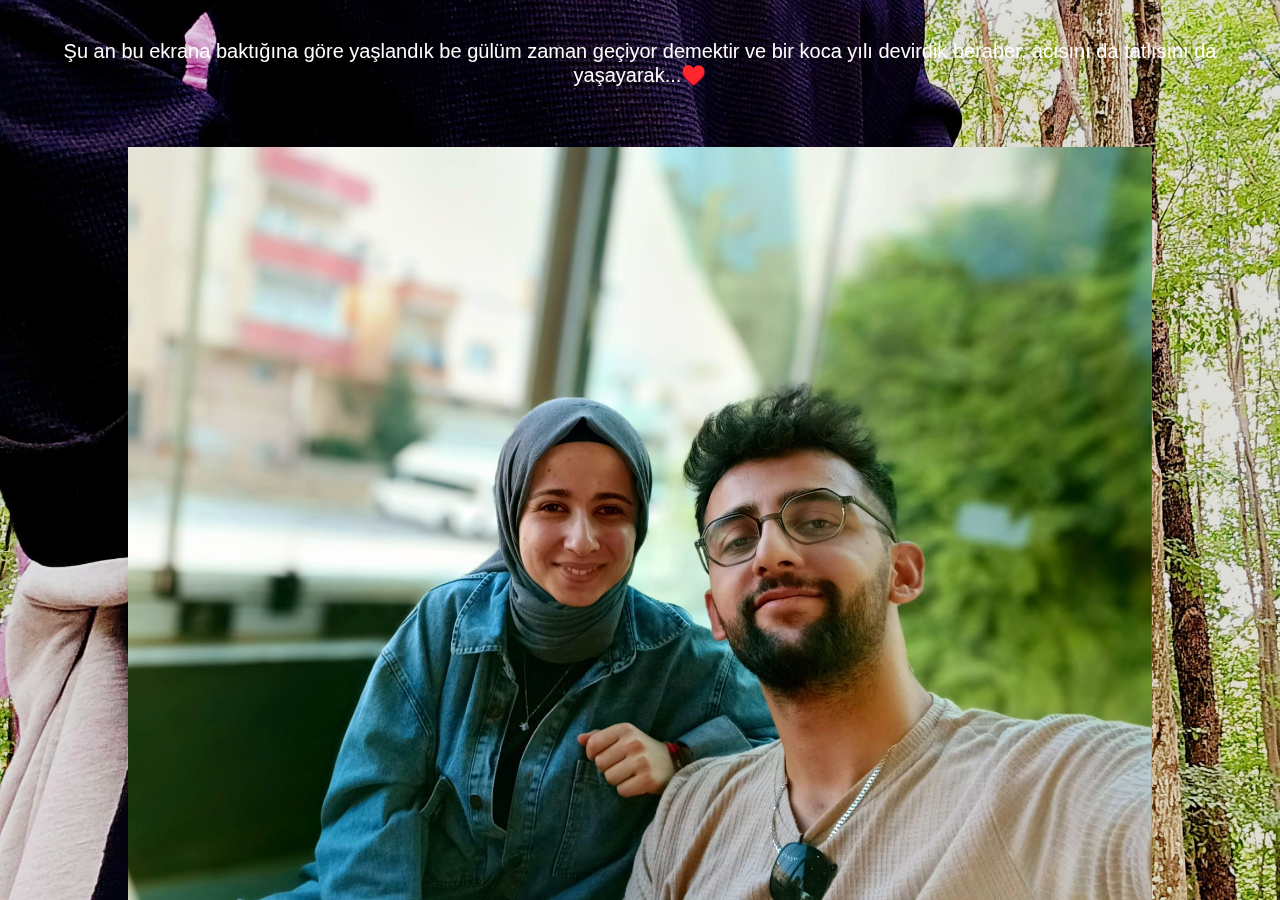
==== main.html @ 8f044e8b "Add files via upload" ====
<!DOCTYPE html>
<html lang="en">
<head>
    <meta charset="UTF-8">
    <meta name="viewport" content="width=device-width, initial-scale=1.0">
    <title>Slayt Gösterisi</title>
    <link rel="stylesheet" href="styles.css">
</head>
<body>
    <div class="background"></div>
    <div class="slideshow-container">
        <div class="slideshow">
            <div class="slide">
                <p>Şu an bu ekrana baktığına göre yaşlandık be gülüm zaman geçiyor demektir ve bir koca yılı devirdik beraber, acısını da tatlısını da yaşayarak...♥️</p>
            </div>
            <div class="slide">
                <img src="foto2.jpeg" alt="Image 2">
                <p>Bu ilk günümüz hatırladın mı bı tanem :(
                    Heyecan, mutluluk, korku ama  hepsinden  çokça vardı bizde nede olsa uzun duygu dolu bekleyiş ardına gelen bir buluşma💞
                    İlk buluşmamız değil tabi ama bu duygularla ilk buluşmamız.
                    Sana yakın oturmak bir heyecan veriyordu aslında 🫣ama benden daha fazla  heyecanlı görünce seni rahatlıkta geliyordu bana 😁</p>
            </div>
            <div class="slide">
                <img src="foto3.jpeg" alt="Image 3">
                <p>Heyecandan, kalp atışlarımı kulağımı göğsüme dayamadan sayabildiğim bı andı🫣 şuan da dahi aynı heyecanla...♥️
                    Kalbim yerinden çıkacakmış gibi atıyordu, çıksa avuçlarına bırakıverirdim aslında.
                    Tuttum elinden ve bi daha hiç bırakmayacağını bilerek...</p>
            </div>
            <div class="slide">
                <img src="foto4.jpeg" alt="Image 3">
                <p>Hep hayalindi... Hep hayalimdi...
                    Küçüklüğümüz beraber geçsin.
                    İsterdik ikimiz de anımız, yan yana beraber bir resmimiz, küçüklüğümüzün o masum günlerinde çekilmiş bir kare resmimiz olsun ♥️ belki o zaman olmadı ama bu hiç olmayacağı anlama gelmezdi belki değildik yan yana ama birbirimiz için vardık...</p>
            </div>
            <div class="slide">
                <img src="foto5.jpeg" alt="Image 3">
                <p>Bu ne biliyor musun ?
                    Senin doğduğun günde gökyüzünün resmi 🤩</p>
                    <p>Bak gök yüzünden bir yıldız kayıyor, kocaman ve çok parlak 💫 tıpkı senin gibi çok güzel ve çok zarif...</p>    
            </div>
            <div class="slide">
                <img src="foto6.jpeg" alt="Image 3">
                <p>Seninle ilk el ele tutuştuğum zaman, ikimiz için bir söz vermiştim kendime ♥️
                    Bir gün sarılacam sana, ve geride bırakıp beni büyüten, sana gelmeme yol olan geçmiş bütün yılların acısını çıkarırcasına kokunu içime çekecem 🌺 
                    Seni çoook seviyorummm ve hayatımın sonuna kadar tıpkı bu resimdeki gibi sana sarılıp kokunu içime çekecem 🌺</p>
            </div>
            <div class="slide">
                <img src="foto7.jpeg" alt="Image 3">
                <p>Bazen uzakta olduk, bazen yakında ama hiçbir zaman seni görmeme engel durum veya bahane durum oluşmadı 🙏🌺seni görmek yanımda olduğunu hissetmek bana mutluluk veriyor yüzündeki tebessümün en güzel sebebi sensin en güzel özlemim...♥️</p>
            </div>
            <div class="slide">
                <img src="foto8.jpeg" alt="Image 3">
                <p></p>
            </div>
            <div class="slide">
                <img src="foto9.jpeg" alt="Image 3">
                <p>Bazen derdim kendime acaba aynı takım taraftarımı olmak isterdim seninle yoksa farklı iki büyük takımın taraftarı mı olmal isterdim 🫣mesele aslında aynı veya farklı takımlarda taraftar olmak değil seninle içime heyecan katan bir anıyı ortak olarak hissetmekti, senle güzel oluyor senle mutlu bitiyor her şey bazen yenilsekte takım olarak mutsuzluğumu seninle unutabiliyordum işte ben bunu seviyorum♥️🌺
                    Tabi bide seni BEŞİKTAŞ beni FENERBAHÇE mutlu etseydi daha güzel olurdu da....☹️🤷‍♂️</p>
            </div>
            <div class="slide">
                <img src="foto10.jpeg" alt="Image 3">
                <p>Mutlu olmak uçmak gibidir🕊️ bazen sevdiğin insanla beraberken mutlu olursun♥️ bazen sevdiğin insandan mutlu bir söz duyunca mutlu olursun ♥️bazende hiçbir şey olmadan sadece sevdiğin insanla yan yanayken bile mutlu olursun ♥️
                    Neticede mutlu olursun ve sevdiğinle beraber olursun 🌺ben seninle mutluyum hep yanımda ol olur mu ?♥️🌺</p>
            </div>
            <div class="slide">
                <img src="foto11.jpeg" alt="Image 3">
                <p></p>
            </div>
            <div class="slide">
                <img src="foto12.jpeg" alt="Image 3">
                <p></p>
            </div>
            <div class="slide">
                <img src="foto13.jpeg" alt="Image 3">
                <p>Seninle anı biriktirmek yaşadığım en güzel olay ♥️ eskiden gezerdim bazen bir kişiyle bazen kalabalık gezerdim ana yanımdakiler kim olursa olsun kaç kişi olursa olsun bı eksik vardı bende geziyordum ama tam mutlu değildim şimdi tamamlandim geziyorum seninle 💞 görüyoruz yaşıyoruz öğreniyoruz ve bunları yaparken her zaman beraber mutlu oluyoruz ♥️🌺💋seninle gezmeyi çok seviyorum bir yılımız doldu güzel anılar biriktirdik hayat bize ne getirir bilinmez ama ömrümüz boyunca umarım güzel eğlenceli yıllar yaşarız seninle ♥️💐</p>
            </div>
            <div class="slide">
                <img src="foto14.jpeg" alt="Image 3">
                <p>Bu da ben 😁özlüyoruz birbirimizi özledikçe açıp bakman için kendimi de en sona koydum 🫣♥️seni çoooook seviyorummm çiçeğimm🌺hep hayatımda ol hep yanımda ol hep mutlu olalum beraber hep yüzümüz gulsun beraber olur mu 🙏🌺iyi ki hayatımdasın en sevdiğim ♥️birinci yılımız kutlu olsun ♥️ umarım uzun uzun bir ömür boyu berber güzel anılara el ele yürürüz 💞💐</p>
            </div>
            <div class="slide">
                <img src="foto15.jpeg" alt="Image 3">
                <p>Nice birlikte yıllaraa...♥️💐</p>
            </div>
        </div>
    </div>
    <audio id="background-music" src="resul_dindar_sevdugum_diyecegum_mp3_63447.mp3"></audio>
    <script src="scripts.js"></script>
</body>
</html>
---- styles.css ----
body, html {
    margin: 0;
    padding: 0;
    height: 100%;
    overflow: hidden;
    font-family: Arial, sans-serif;
}

.background {
    position: fixed;
    top: 0;
    left: 0;
    width: 100%;
    height: 100%;
    background-image: url('foto1.jpeg');
    background-size: cover;
    background-position: center;
    z-index: -1;
}

.slideshow-container {
    position: relative;
    height: 100%;
    display: flex;
    align-items: center;
    justify-content: center;
    overflow: hidden;
}

.slideshow {
    position: relative;
    width: 100%;
    height: 100%;
    display: flex;
    flex-direction: column;
    align-items: center;
    overflow-y: auto;
    scroll-behavior: smooth;
}

.slide {
    text-align: center;
    flex: 0 0 auto;
    margin: 20px 0;
}

.slide img {
    max-width: 80%;
    height: auto;
}

.slide p {
    color: white;
    font-size: 20px;
    margin: 20px;
}

#play-button {
    position: fixed;
    bottom: 20px;
    left: 50%;
    transform: translateX(-50%);
    padding: 10px 20px;
    font-size: 16px;
    background-color: #ff4081;
    color: white;
    border: none;
    border-radius: 5px;
    cursor: pointer;
}

#play-button:hover {
    background-color: #ff79a6;
}
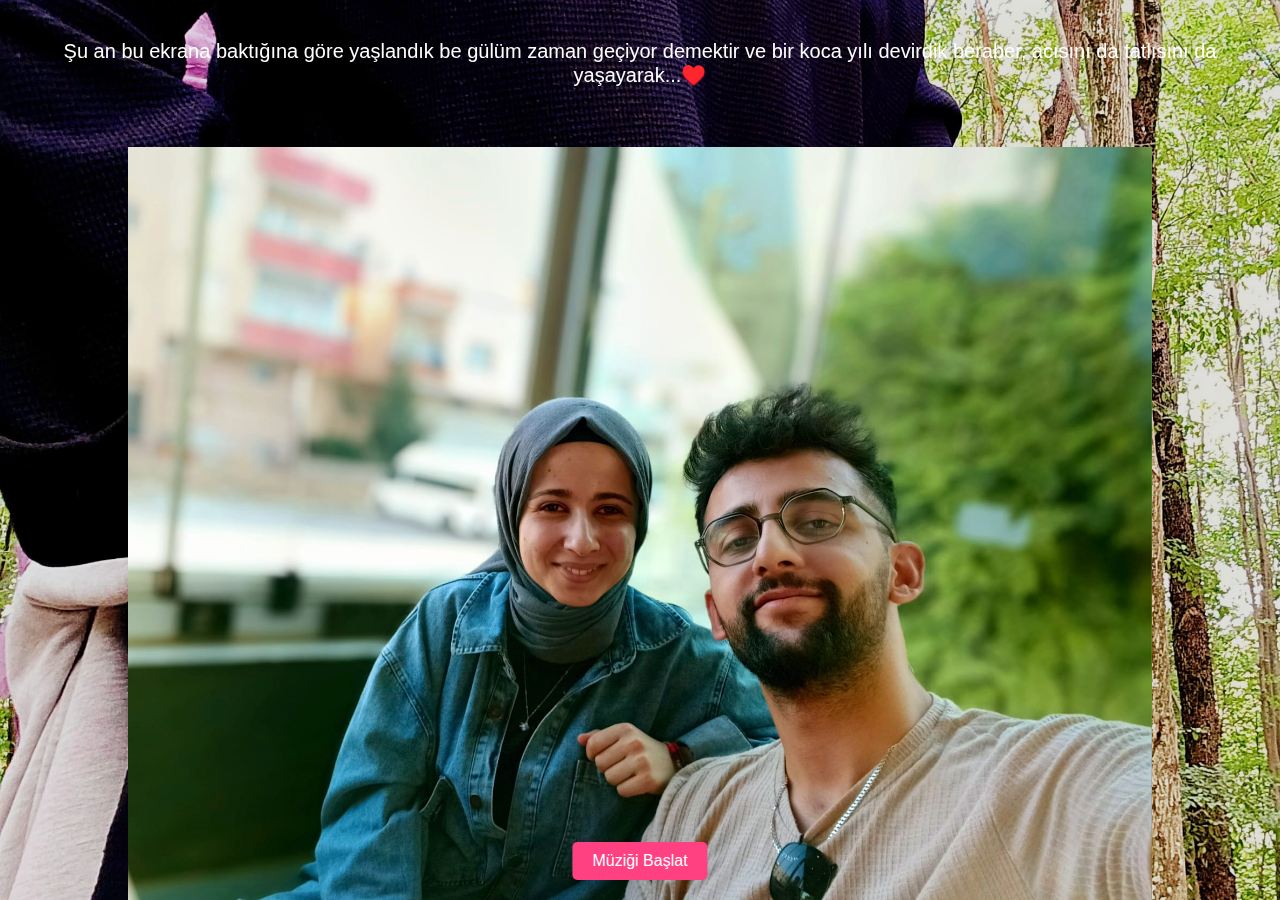
==== commit 0d456a0e: "Update main.html" ====
--- a/main.html
+++ b/main.html
@@ -84,8 +84,10 @@
             </div>
         </div>
     </div>
+    <button id="play-button">Müziği Başlat</button>
     <audio id="background-music" src="resul_dindar_sevdugum_diyecegum_mp3_63447.mp3"></audio>
     <script src="scripts.js"></script>
 </body>
 </html>
 
+
